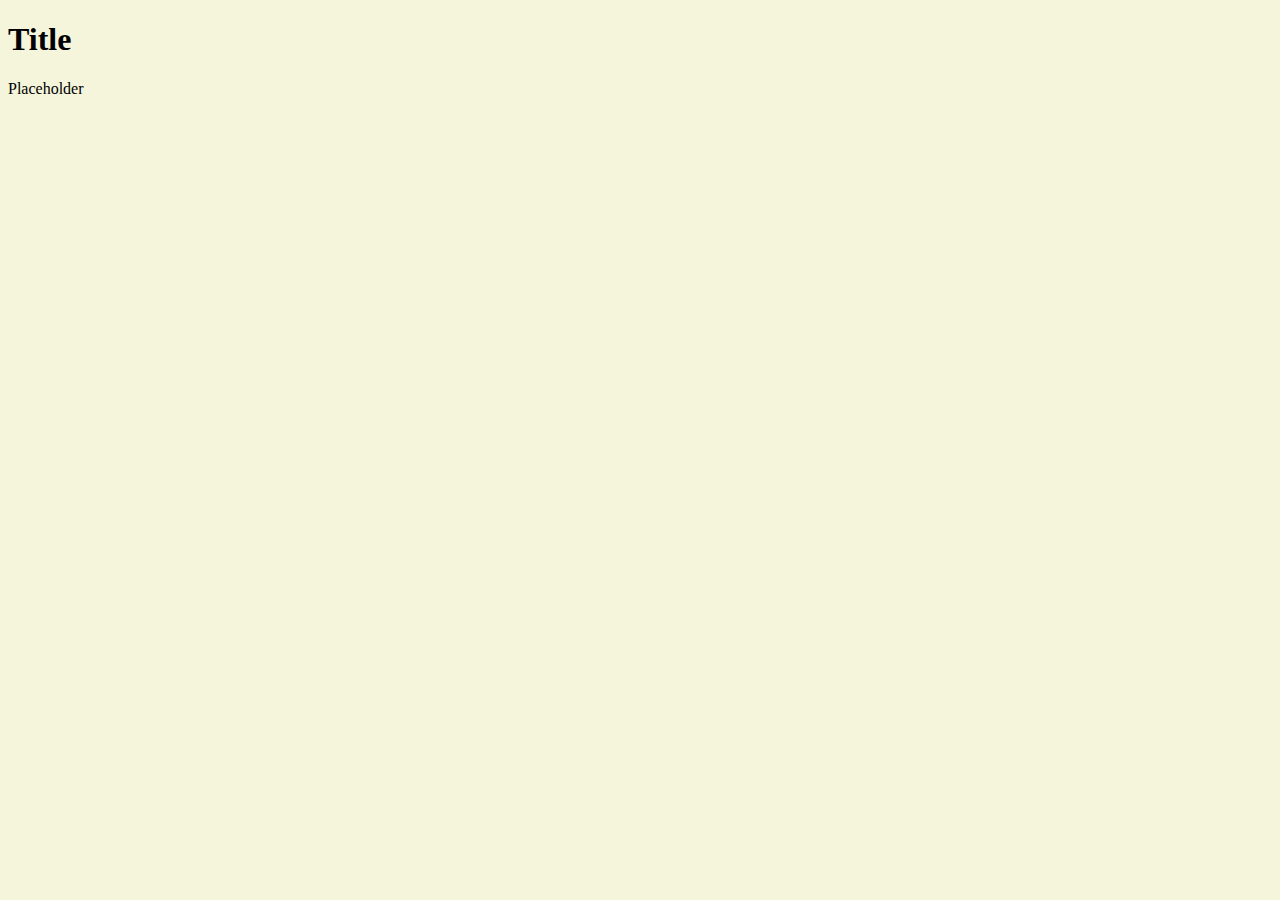
==== sales.html @ 788ec89b "Prepared basics for html files and JS Objects" ====
<!DOCTYPE html>
<html>
  <head>
    <script src = app.js></script>
    <link rel="stylesheet" href="style.css" type="text/css">
  </head>
    <body>
      <Title></Title>

      <h1>Title</h1>
      <p>Placeholder</p>
    </body>
</html>
---- style.css ----
body{
  background-color: beige;
}
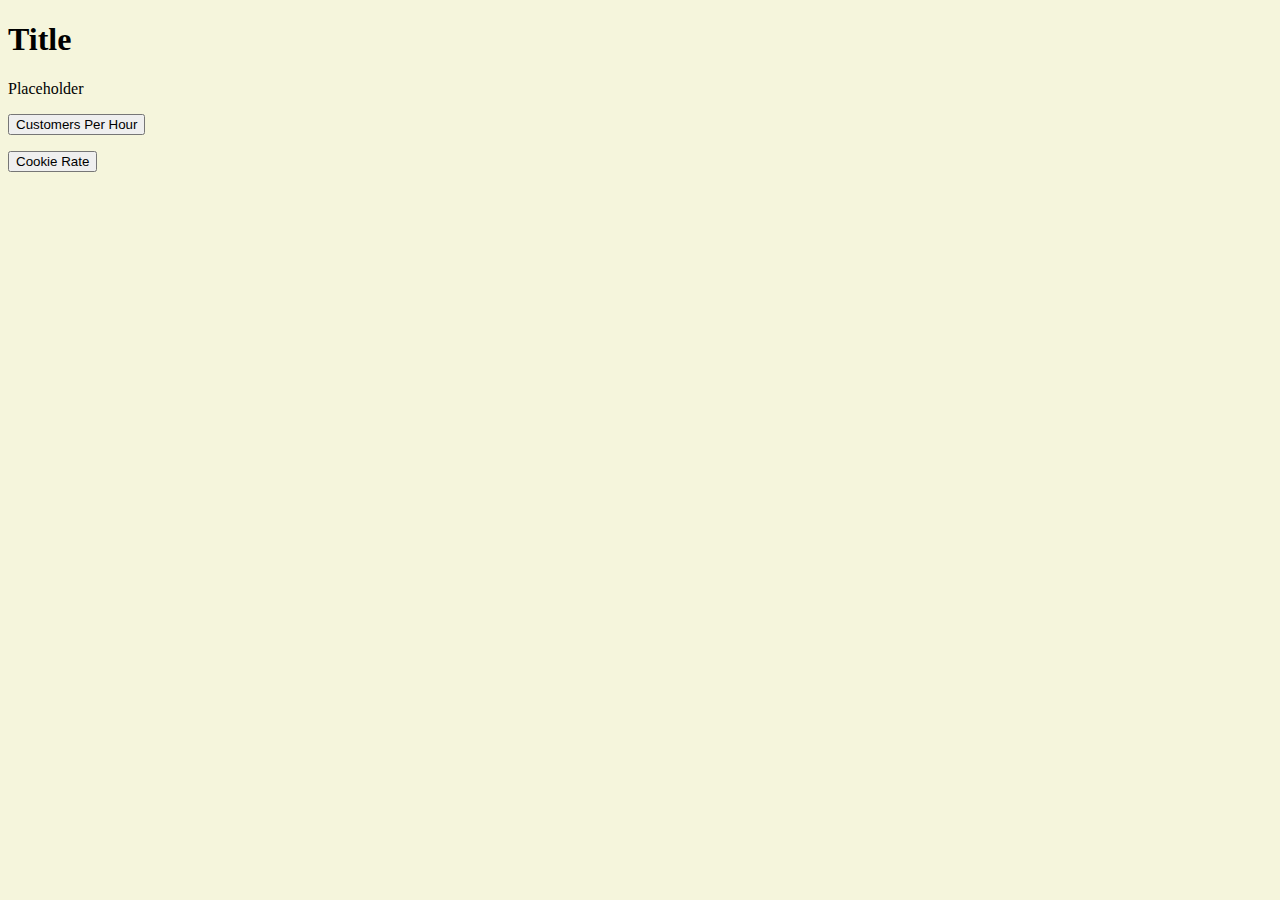
==== commit ccfdf376: "lab 6 in progress" ====
--- a/sales.html
+++ b/sales.html
@@ -9,5 +9,10 @@
 
       <h1>Title</h1>
       <p>Placeholder</p>
+      <p id="demo1"></p>
+      <button type="button" onclick="document.getElementById('demo1').innerHTML = seattle.customersPerHour()">Customers Per Hour</button>
+      <p id="demo2"></p>
+      <button type="button" onclick="document.getElementById('demo2').innerHTML = seattle.list">Cookie Rate</button>
+
     </body>
 </html>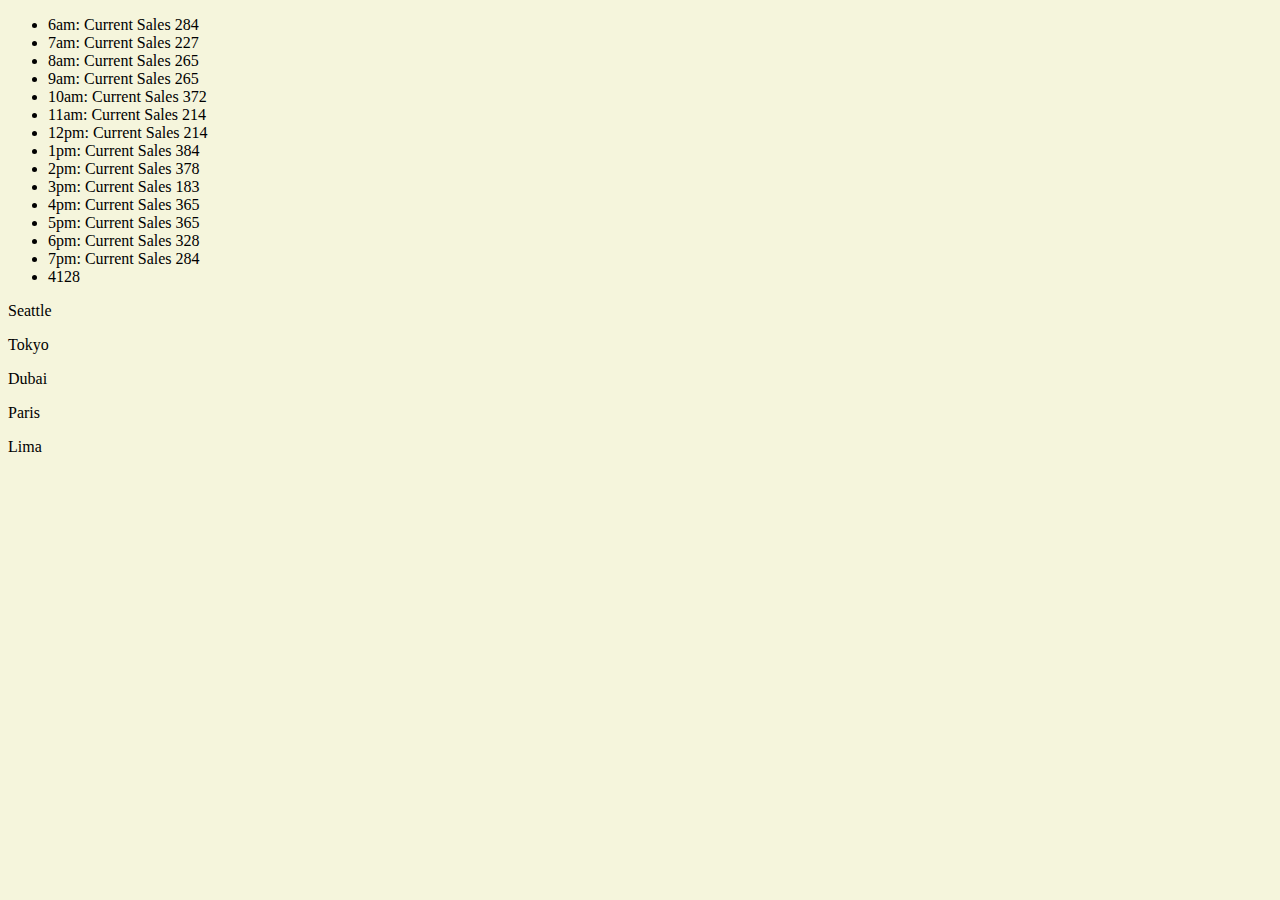
==== commit e486aaec: "Seattle Table" ====
--- a/sales.html
+++ b/sales.html
@@ -1,18 +1,25 @@
 <!DOCTYPE html>
 <html>
   <head>
-    <script src = app.js></script>
+    
     <link rel="stylesheet" href="style.css" type="text/css">
   </head>
     <body>
-      <Title></Title>
+      <ul id="seattle"></ul>
+        <lh>Seattle</lh>
 
-      <h1>Title</h1>
-      <p>Placeholder</p>
-      <p id="demo1"></p>
-      <button type="button" onclick="document.getElementById('demo1').innerHTML = seattle.customersPerHour()">Customers Per Hour</button>
-      <p id="demo2"></p>
-      <button type="button" onclick="document.getElementById('demo2').innerHTML = seattle.list">Cookie Rate</button>
+      <ul id="tokyo"></ul>
+        <lh>Tokyo</lh>
 
+      <ul id="dubai"></ul>
+        <lh>Dubai</lh>
+      </ul>
+
+      <ul id="paris"></ul>
+        <lh>Paris</lh>
+
+      <ul id="lima"></ul>
+        <lh>Lima</lh>
+      <script src = "app.js"></script>
     </body>
 </html>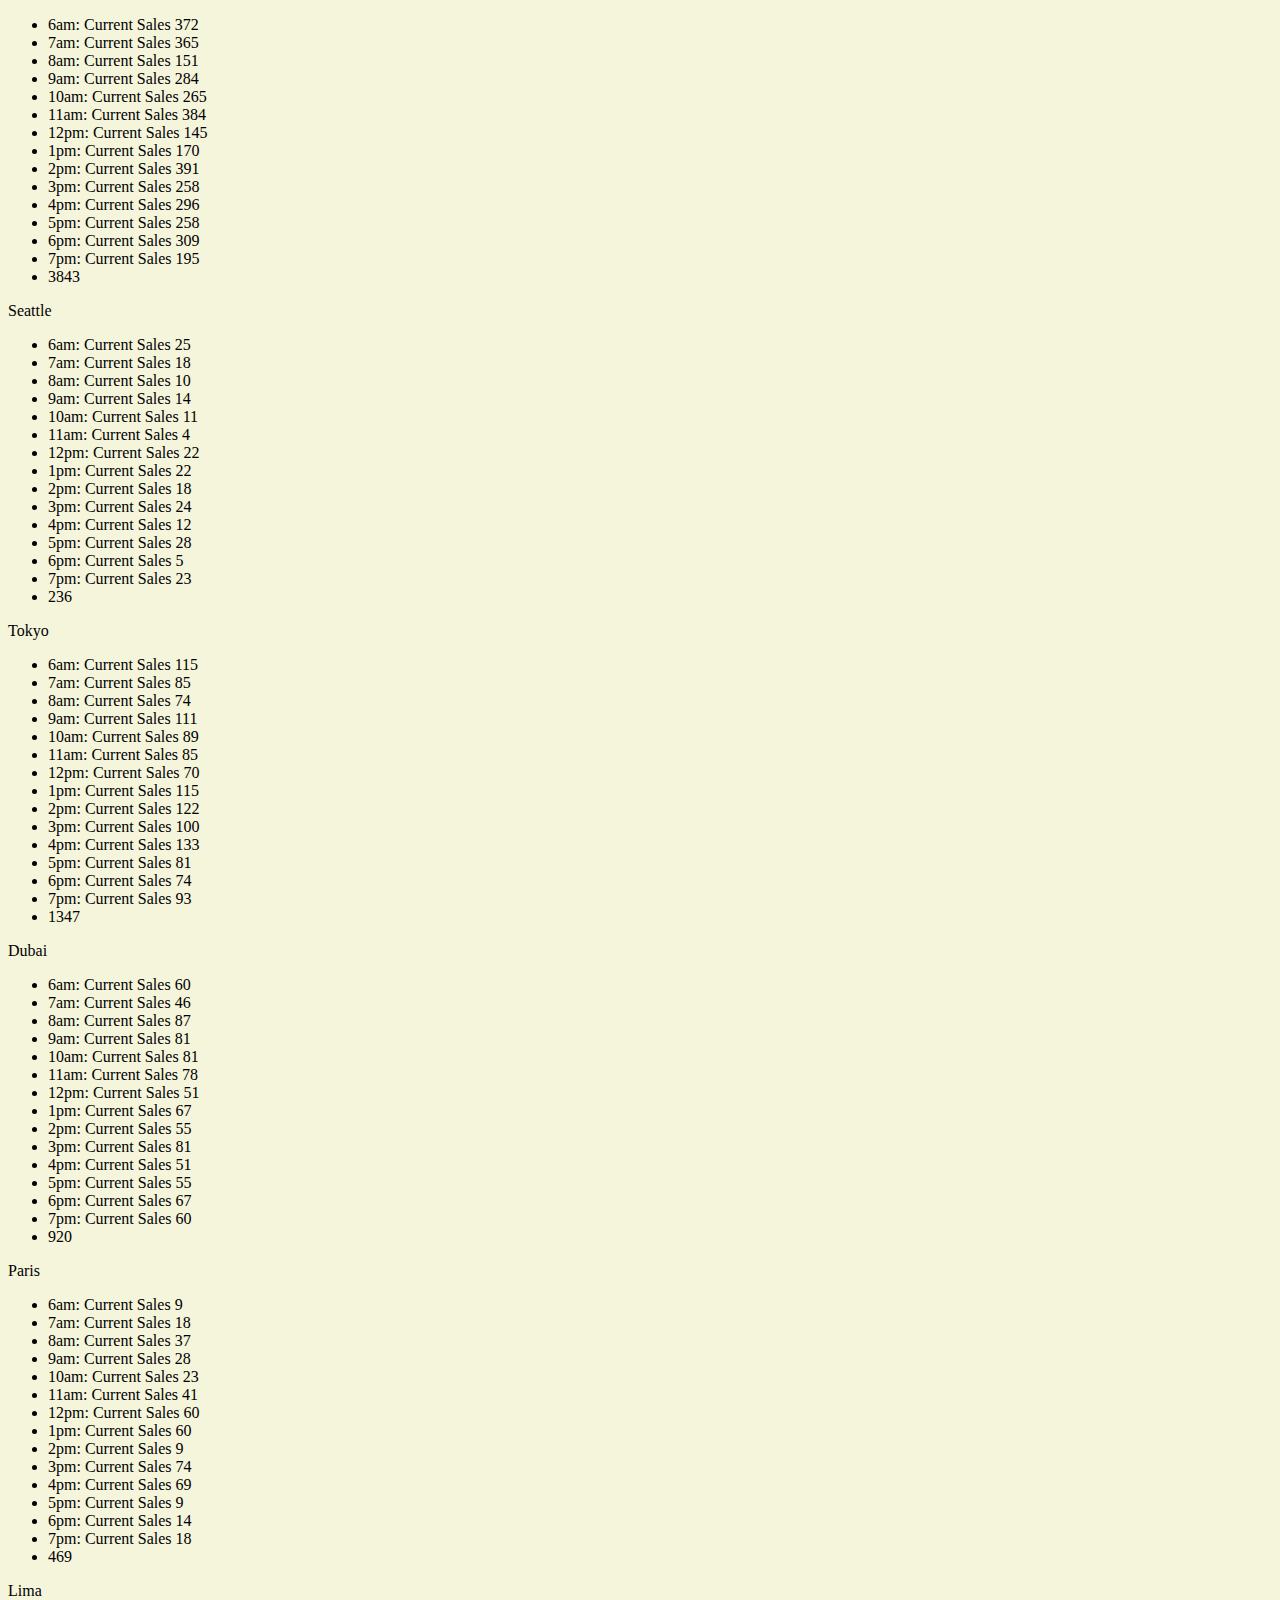
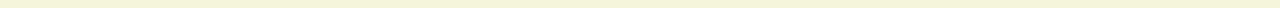
==== commit 1e1cefd3: "Tables for all stores" ====
--- a/sales.html
+++ b/sales.html
@@ -5,20 +5,20 @@
     <link rel="stylesheet" href="style.css" type="text/css">
   </head>
     <body>
-      <ul id="seattle"></ul>
+      <ul id="Seattle"></ul>
         <lh>Seattle</lh>
 
-      <ul id="tokyo"></ul>
+      <ul id="Tokyo"></ul>
         <lh>Tokyo</lh>
 
-      <ul id="dubai"></ul>
+      <ul id="Dubai"></ul>
         <lh>Dubai</lh>
       </ul>
 
-      <ul id="paris"></ul>
+      <ul id="Paris"></ul>
         <lh>Paris</lh>
 
-      <ul id="lima"></ul>
+      <ul id="Lima"></ul>
         <lh>Lima</lh>
       <script src = "app.js"></script>
     </body>
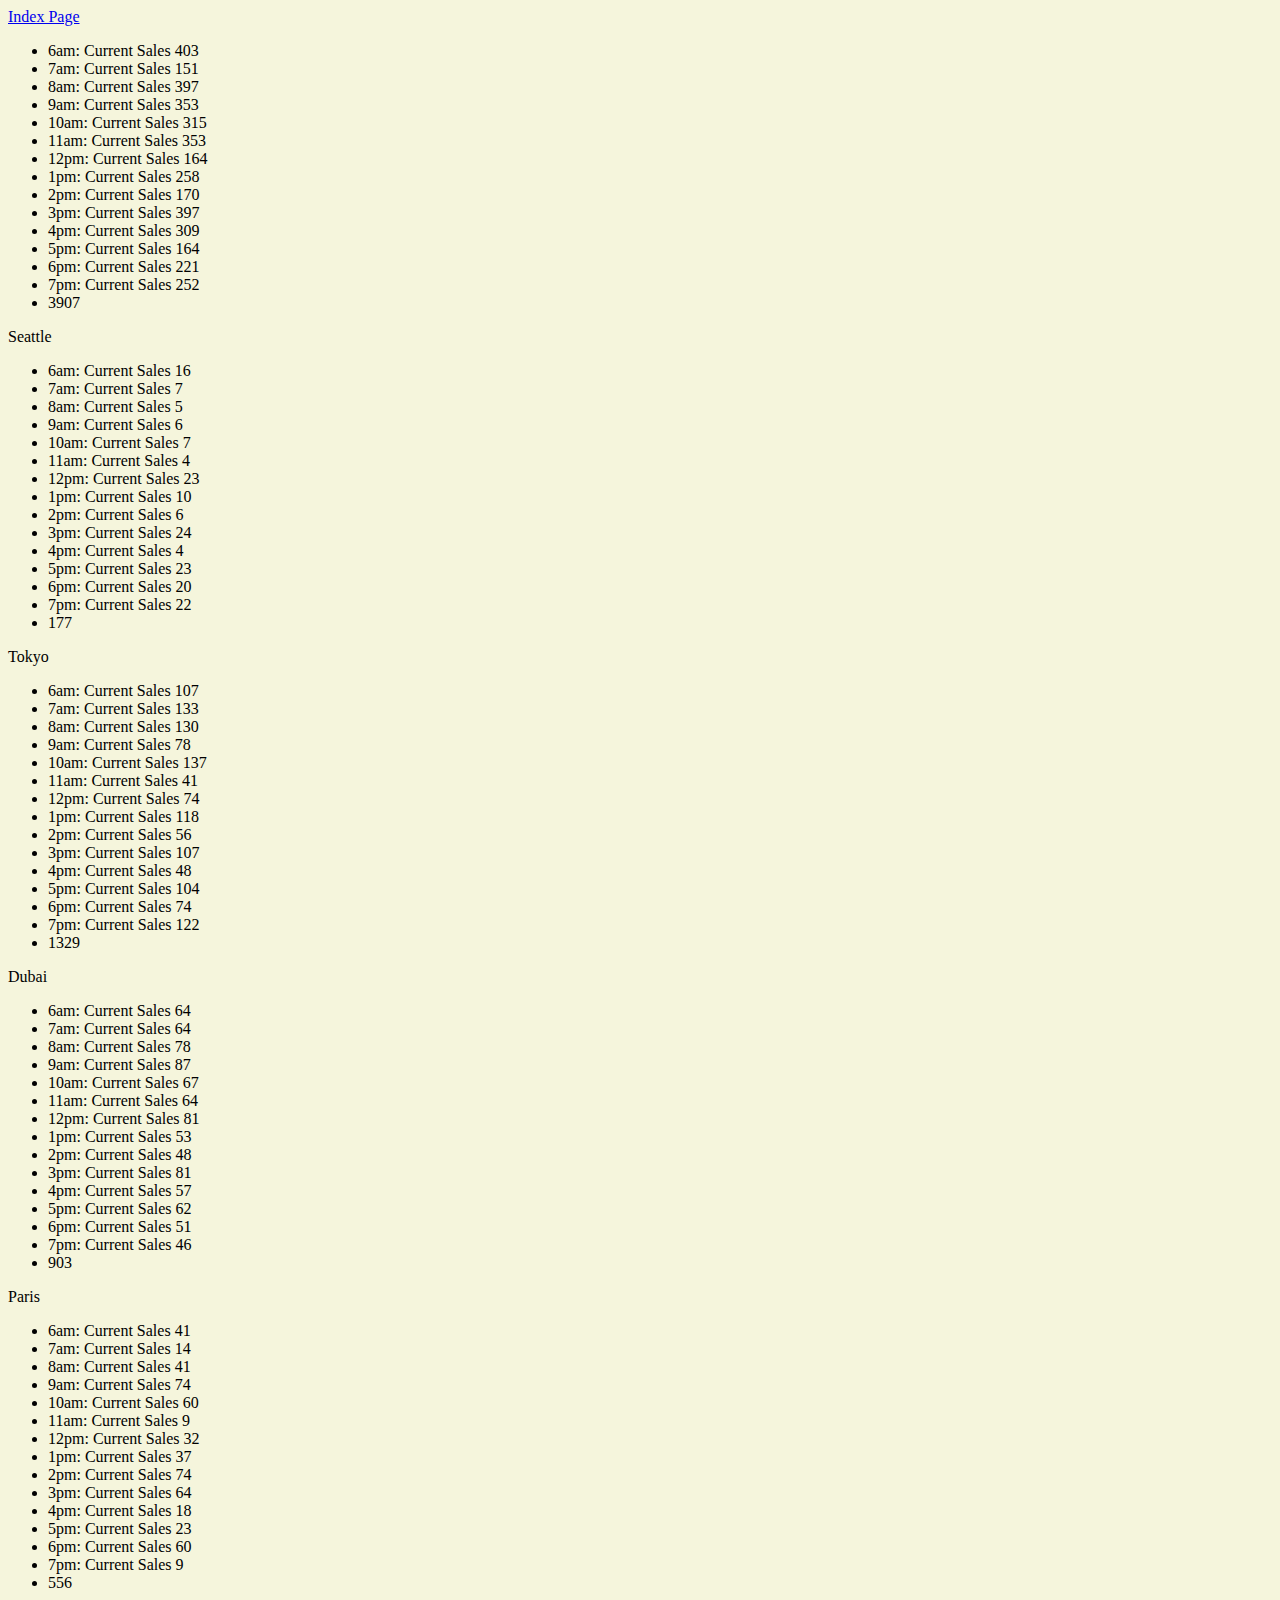
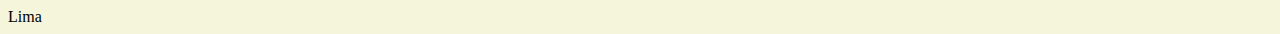
==== commit aa44bfd9: "linked sales and index pages" ====
--- a/sales.html
+++ b/sales.html
@@ -5,6 +5,7 @@
     <link rel="stylesheet" href="style.css" type="text/css">
   </head>
     <body>
+      <a href="index.html">Index Page</a>
       <ul id="Seattle"></ul>
         <lh>Seattle</lh>
 
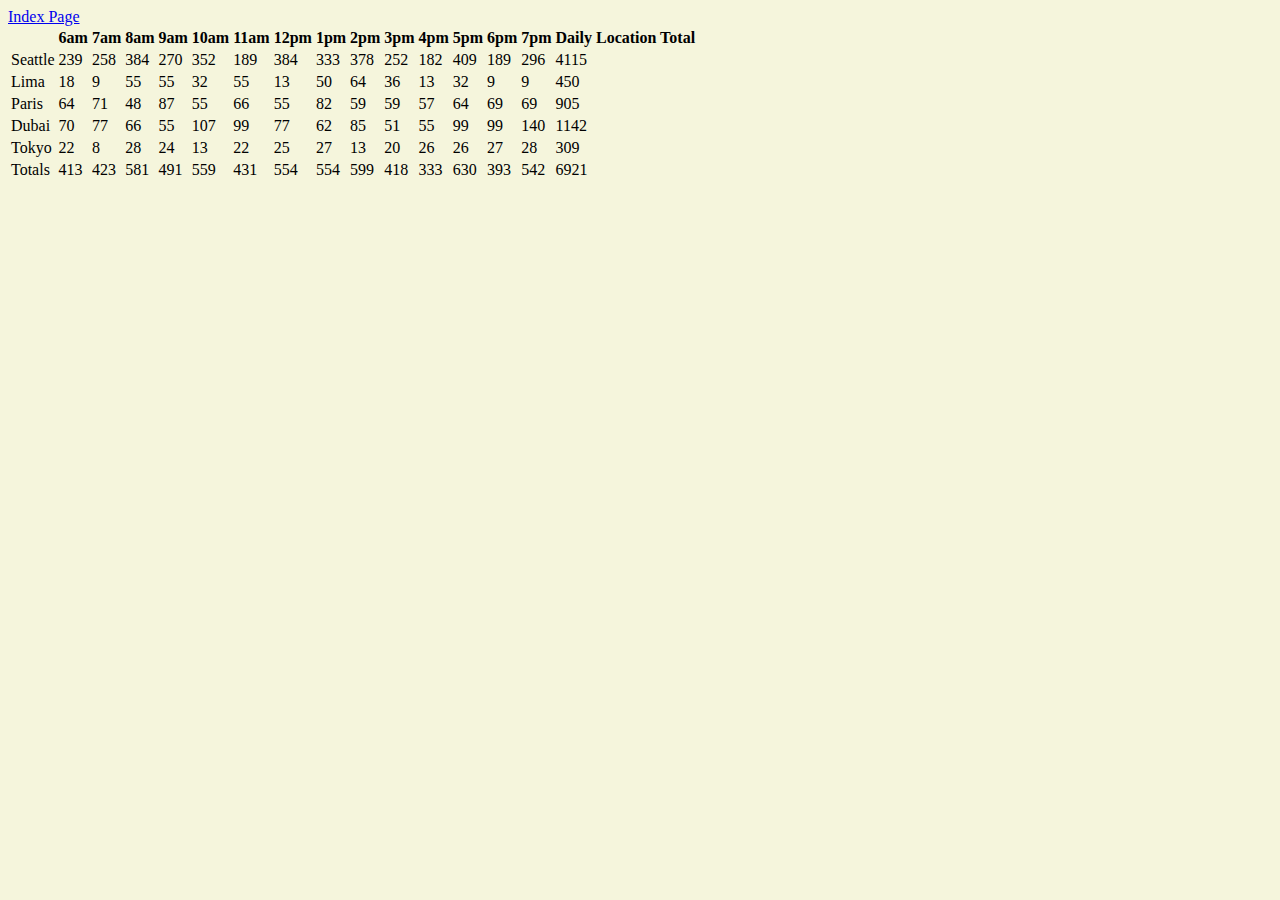
==== commit d7bdac08: "lab 7 finished" ====
--- a/sales.html
+++ b/sales.html
@@ -6,21 +6,11 @@
   </head>
     <body>
       <a href="index.html">Index Page</a>
-      <ul id="Seattle"></ul>
-        <lh>Seattle</lh>
 
-      <ul id="Tokyo"></ul>
-        <lh>Tokyo</lh>
+      <table id ="sales-data">
+        
+      </table>
 
-      <ul id="Dubai"></ul>
-        <lh>Dubai</lh>
-      </ul>
-
-      <ul id="Paris"></ul>
-        <lh>Paris</lh>
-
-      <ul id="Lima"></ul>
-        <lh>Lima</lh>
       <script src = "app.js"></script>
     </body>
 </html>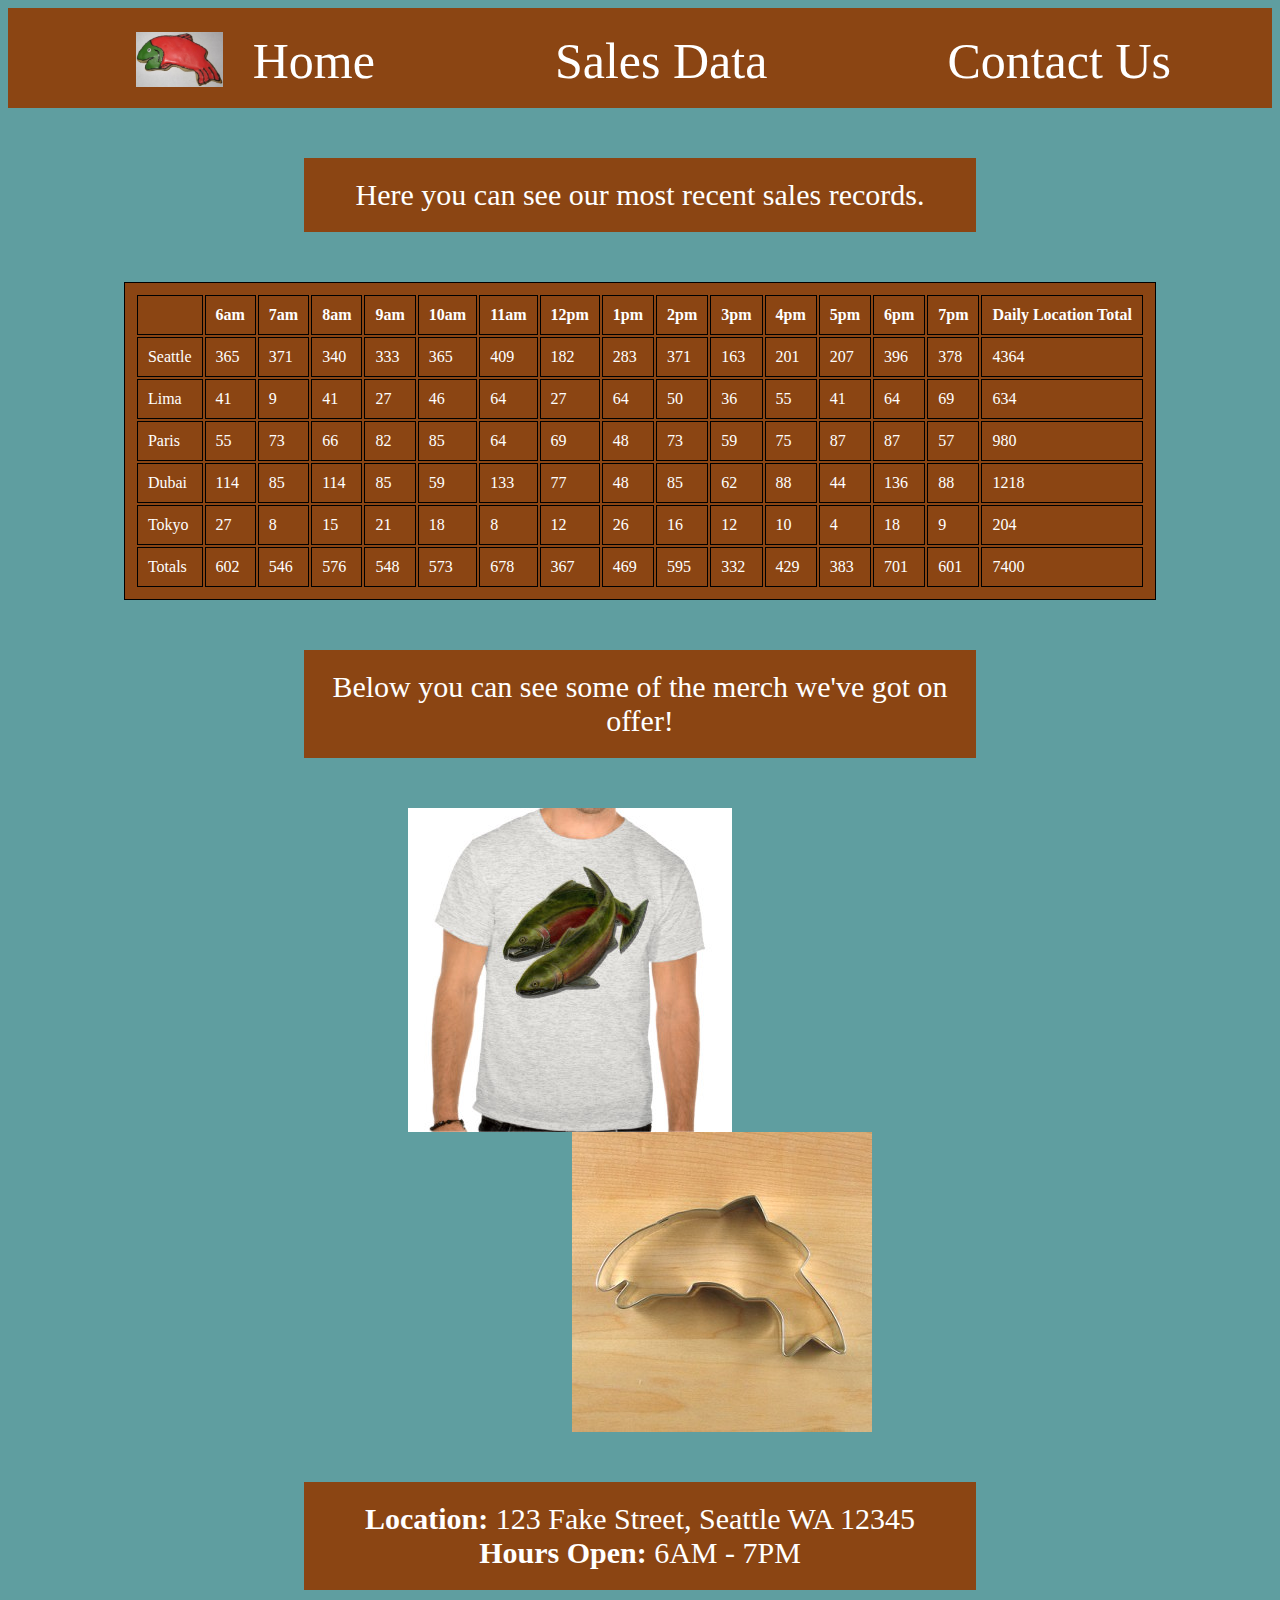
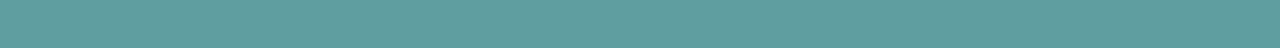
==== commit d43a4c4c: "lab 08 ready" ====
--- a/sales.html
+++ b/sales.html
@@ -1,16 +1,36 @@
 <!DOCTYPE html>
 <html>
   <head>
-    
     <link rel="stylesheet" href="style.css" type="text/css">
   </head>
+  <header>
+    <nav>
+      <ul>
+        <li><a href="store.html"><img id='logo' src = "images/frosted-cookie.jpg">Home</a></li>
+        <li><a href="sales.html">Sales Data</a></li>
+        <li><a href="contact.html">Contact Us</a></li>
+      </ul>
+    </nav>
+  </header>
     <body>
-      <a href="index.html">Index Page</a>
+      <title>Sales Data</title>
+      <p> Here you can see our most recent sales records.</p>
+      <table id ="sales-data"></table>     
+      <p>Below you can see some of the merch we've got on offer!</p>
+      <article>
+        <img id="shirt" src="images/shirt.jpg">
+        <section>
+          <img id ="cutter" src= "images/cutter.jpeg">
+        </section>
+      </article>       
 
-      <table id ="sales-data">
-        
-      </table>
 
-      <script src = "app.js"></script>
+      <footer>
+        <p>
+          <strong>Location:</strong> 123 Fake Street, Seattle WA 12345<br>
+          <strong>Hours Open:</strong> 6AM - 7PM
+        </p>
+      </footer>
+      <script src="app.js"></script>
     </body>
 </html>--- a/style.css
+++ b/style.css
@@ -1,3 +1,113 @@
-body{
-  background-color: beige;
+
+html nav, a {
+  background-color:saddlebrown;
+  color:white;
+  overflow:hidden;
+  height: 90px;
+  text-decoration: none;
+}
+
+header {
+  background-color:saddlebrown;
+  height: 100px;
+  width: 100%;
+}
+
+header nav a {
+  margin: 0 80px;
+  text-align: center;
+  width: auto;
+  height: 90px;
+  font-size:50px;
+  float: left;
+}
+
+header nav img {
+  float: left;
+  margin-right: 30px;
+}
+
+#logo {
+  height:55px;
+}
+
+h1 {
+  background-color:saddlebrown;
+  width: 50%;
+  margin-left:auto;
+  margin-right:auto;
+}
+
+nav ul {
+  float: left;
+}
+
+nav li {
+  display: inline-block;
+  padding: 8px;
+}
+
+
+body {
+  background-color:cadetblue;
+  color: white;
+}
+
+h1 {
+  font-size:80px;
+  text-align:center;
+}
+
+body img{
+ display: block;
+ margin: auto;
+}
+
+p {
+  display:block;
+  text-align:center;
+  width: 50%;
+  padding:20px;
+  margin-left:auto;
+  margin-right:auto;
+  margin-top:50px;
+  margin-bottom:50px;
+  background-color:saddlebrown;
+  font-size:30px;
+}
+table, td, th {
+  background-color: saddlebrown;
+  border: solid black thin;
+  padding: 10px;
+  margin-left: auto;
+  margin-right: auto;
+}
+
+#shirt {
+  float: left;
+  margin-left:400px;
+}
+
+#cutter {
+  float: right;
+  margin-right:400px;
+}
+
+/* https://www.w3schools.com/css/css_list.asp */
+#Contacts {
+  background-color:saddlebrown;
+  list-style-type:none;
+  width: 50%;
+  margin-right:auto;
+  margin-left:auto;
+  text-align:center;
+  font-size:25px;
+}
+
+
+
+footer {
+  width: 100%;
+  overflow:hidden;
+
 }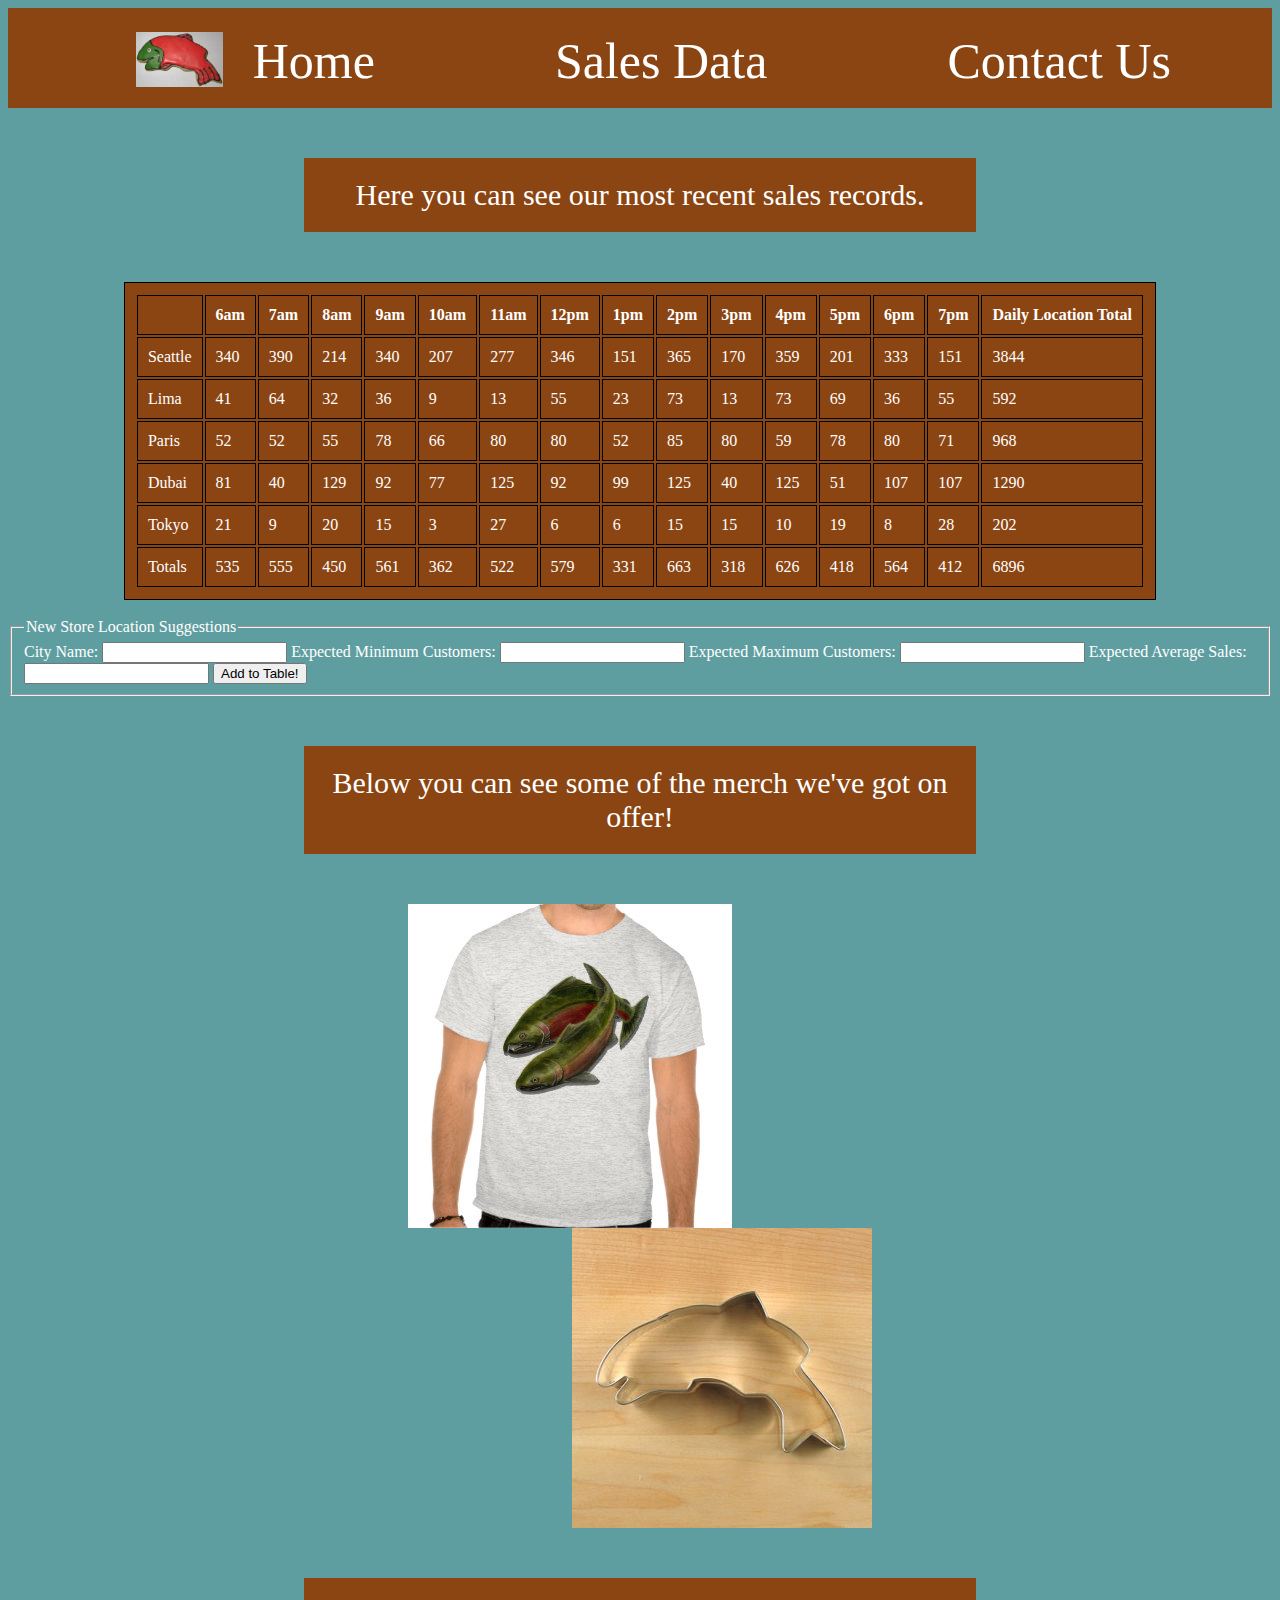
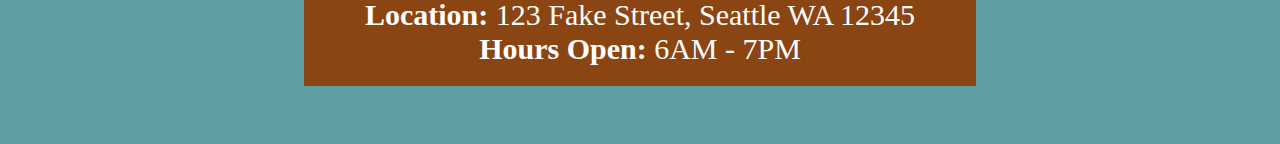
==== commit 2dc57f8c: "lab 8 Form" ====
--- a/sales.html
+++ b/sales.html
@@ -15,7 +15,27 @@
     <body>
       <title>Sales Data</title>
       <p> Here you can see our most recent sales records.</p>
-      <table id ="sales-data"></table>     
+      <table id ="sales-data"></table> <br>    
+      <form id="addStore">
+        <fieldset>
+          <legend>New Store Location Suggestions</legend>
+
+          <label for='cityName'>City Name: </label>
+          <input type="text" name='cityName' required>
+
+          <label for='minCust'>Expected Minimum Customers: </label>
+          <input type="number" name='minCust' required>
+
+          <label for='maxCust'>Expected Maximum Customers: </label>
+          <input type="number" name='maxCust' required>
+
+          <label for='avgSales'>Expected Average Sales: </label>
+          <input type="number" name='avgSales' required>
+
+          <input type="submit" value="Add to Table!">
+        </fieldset>
+      </form>
+      
       <p>Below you can see some of the merch we've got on offer!</p>
       <article>
         <img id="shirt" src="images/shirt.jpg">
